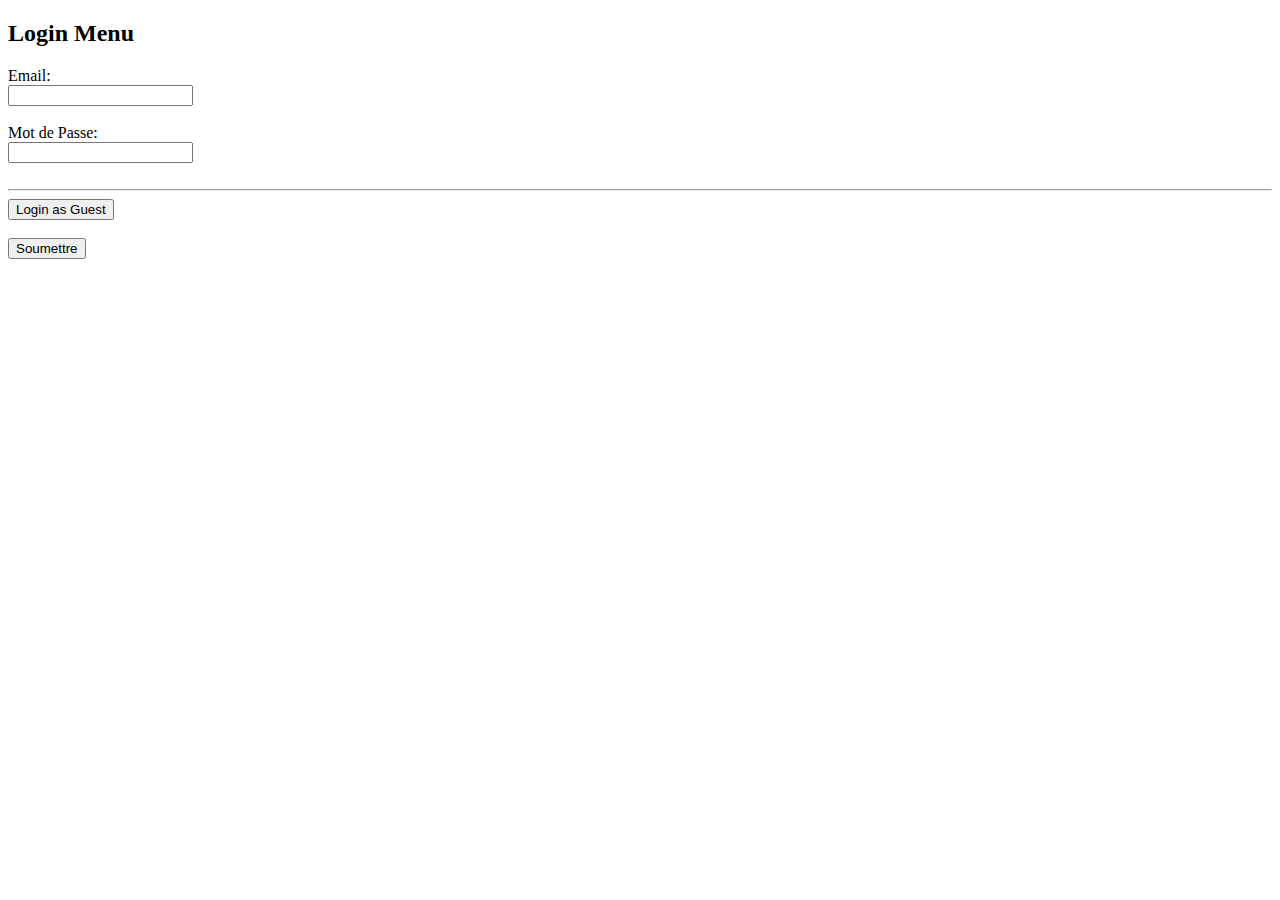
==== index.html @ fb7dd738 "Rename HTML/index.html to index.html" ====
<!DOCTYPE html>
<html>
<head>
    <title>Login Menu</title>
</head>
<body>
    <h2>Login Menu</h2>
    <form>
        <label for="email">Email:</label><br>
        <input type="email" id="email" name="email" required><br><br>
        <label for="password">Mot de Passe:</label><br>
        <input type="password" id="password" name="password" required><br><br>
        <hr>
        <button type="button" onclick="guestLogin()">Login as Guest</button><br><br>
        <input type="submit" value="Soumettre">
    </form>

    <script>
        function guestLogin() {
            alert("Connecté en tant qu'invité");
        }
    </script>
</body>
</html>
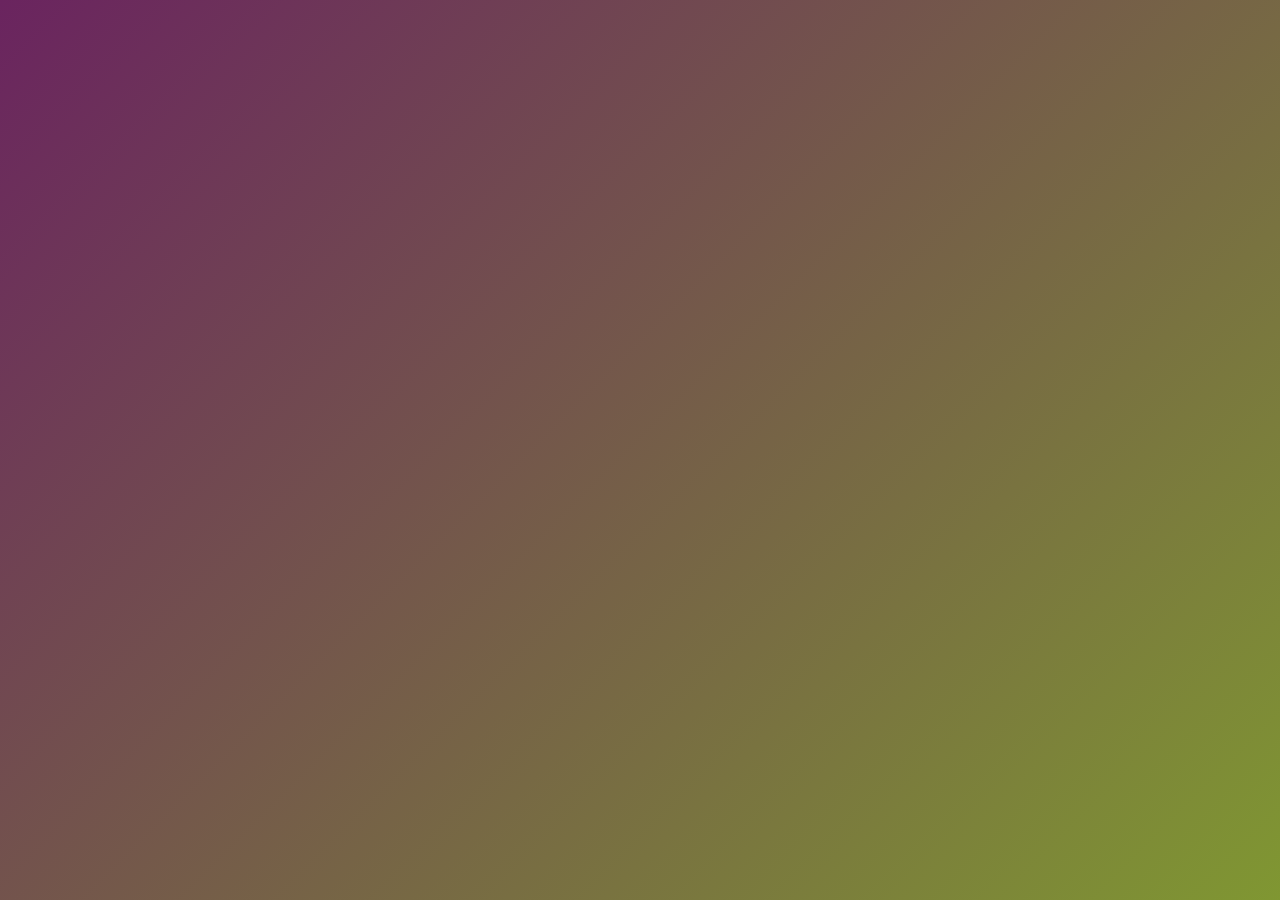
==== commit 565a9bd4: "Update index.html" ====
--- a/index.html
+++ b/index.html
@@ -1,23 +1,29 @@
 <!DOCTYPE html>
 <html>
 <head>
-    <title>Login Menu</title>
+    <title>Se Connecter</title>
+    <meta charset="UTF-8">
+    <meta name="viewport" content="width=device-width, initial-scale=1.0" />
+    <link rel="stylesheet" href="styles.css">
 </head>
 <body>
-    <h2>Login Menu</h2>
-    <form>
-        <label for="email">Email:</label><br>
-        <input type="email" id="email" name="email" required><br><br>
+    <h2>Se Connecter</h2>
+    <form action = "main(teacher).html">
+        <label for="email">Email Mon-Avenir:</label><br>
+        <input type="email" id="email" name="email" pattern = ".+@mon-avenir.ca" placeholder = "nom@mon-avenir.ca" title = "Veuillez fournir une adresse email « mon-avenir »" required><br><br>
         <label for="password">Mot de Passe:</label><br>
         <input type="password" id="password" name="password" required><br><br>
         <hr>
-        <button type="button" onclick="guestLogin()">Login as Guest</button><br><br>
-        <input type="submit" value="Soumettre">
+        <button type="button" onclick="guestLogin()">Connectez-vous en tant qu'invité</button><br><br>
+        <input type="submit" value="Entrer">
     </form>
-
+    
     <script>
         function guestLogin() {
             alert("Connecté en tant qu'invité");
+            setTimeout(function() {
+                window.location.href = "main(student).html";
+            }, 2000);
         }
     </script>
 </body>
--- a/styles.css
+++ b/styles.css
@@ -0,0 +1,99 @@
+html {
+  text-align: center;
+  height: 100vh;
+  display: flex;
+  justify-content: center;
+  align-items: center;
+  margin: 0;
+  padding: 0;
+  background: linear-gradient(135deg, #6A245F, #87BD23, #F8A001, #C52C14);
+  background-size: 400% 400%;
+  animation: gradientShift 20s ease infinite;
+}
+
+body {
+  background-color: rgba(246, 197, 16, 0.95); /* #F6C510 with transparency */
+  display: flex;
+  flex-direction: column;
+  justify-content: center;
+  align-items: center;
+  text-align: center;
+  width: 90%;
+  max-width: 500px;
+  height: auto;
+  margin: 2rem;
+  padding: 2.5rem;
+  border-radius: 1.5rem;
+  box-shadow: 0 8px 25px rgba(106, 36, 95, 0.4);
+  opacity: 0;
+  animation: fadeIn 1.2s ease-in forwards;
+  transition: all 0.4s ease;
+  border: 3px solid #6A245F;
+  backdrop-filter: blur(10px);
+}
+
+input, button {
+  background-color: #F8A001;
+  border: 2px solid #6A245F;
+  border-radius: 0.75rem;
+  padding: 0.85rem 1.75rem;
+  margin: 0.75rem;
+  font-size: 1.1rem;
+  transition: all 0.4s ease;
+  color: #333;
+  font-weight: 500;
+  letter-spacing: 0.5px;
+}
+
+input:hover, button:hover {
+  background-color: #F16B0D;
+  transform: translateY(-3px);
+  box-shadow: 0 4px 8px rgba(106, 36, 95, 0.3);
+  cursor: pointer;
+}
+
+input:focus {
+  outline: none;
+  border-color: #87BD23;
+  box-shadow: 0 0 0 4px rgba(135, 189, 35, 0.3);
+  transform: scale(1.02);
+}
+
+button:active {
+  transform: translateY(1px);
+  background-color: #C52C14;
+  color: white;
+}
+
+@keyframes fadeIn {
+  0% {
+    opacity: 0;
+    transform: translateY(-30px);
+  }
+  50% {
+    opacity: 0.5;
+    transform: translateY(-15px);
+  }
+  100% {
+    opacity: 1;
+    transform: translateY(0);
+  }
+}
+
+@keyframes gradientShift {
+  0% {
+    background-position: 0% 50%;
+  }
+  25% {
+    background-position: 50% 100%;
+  }
+  50% {
+    background-position: 100% 50%;
+  }
+  75% {
+    background-position: 50% 0%;
+  }
+  100% {
+    background-position: 0% 50%;
+  }
+}
